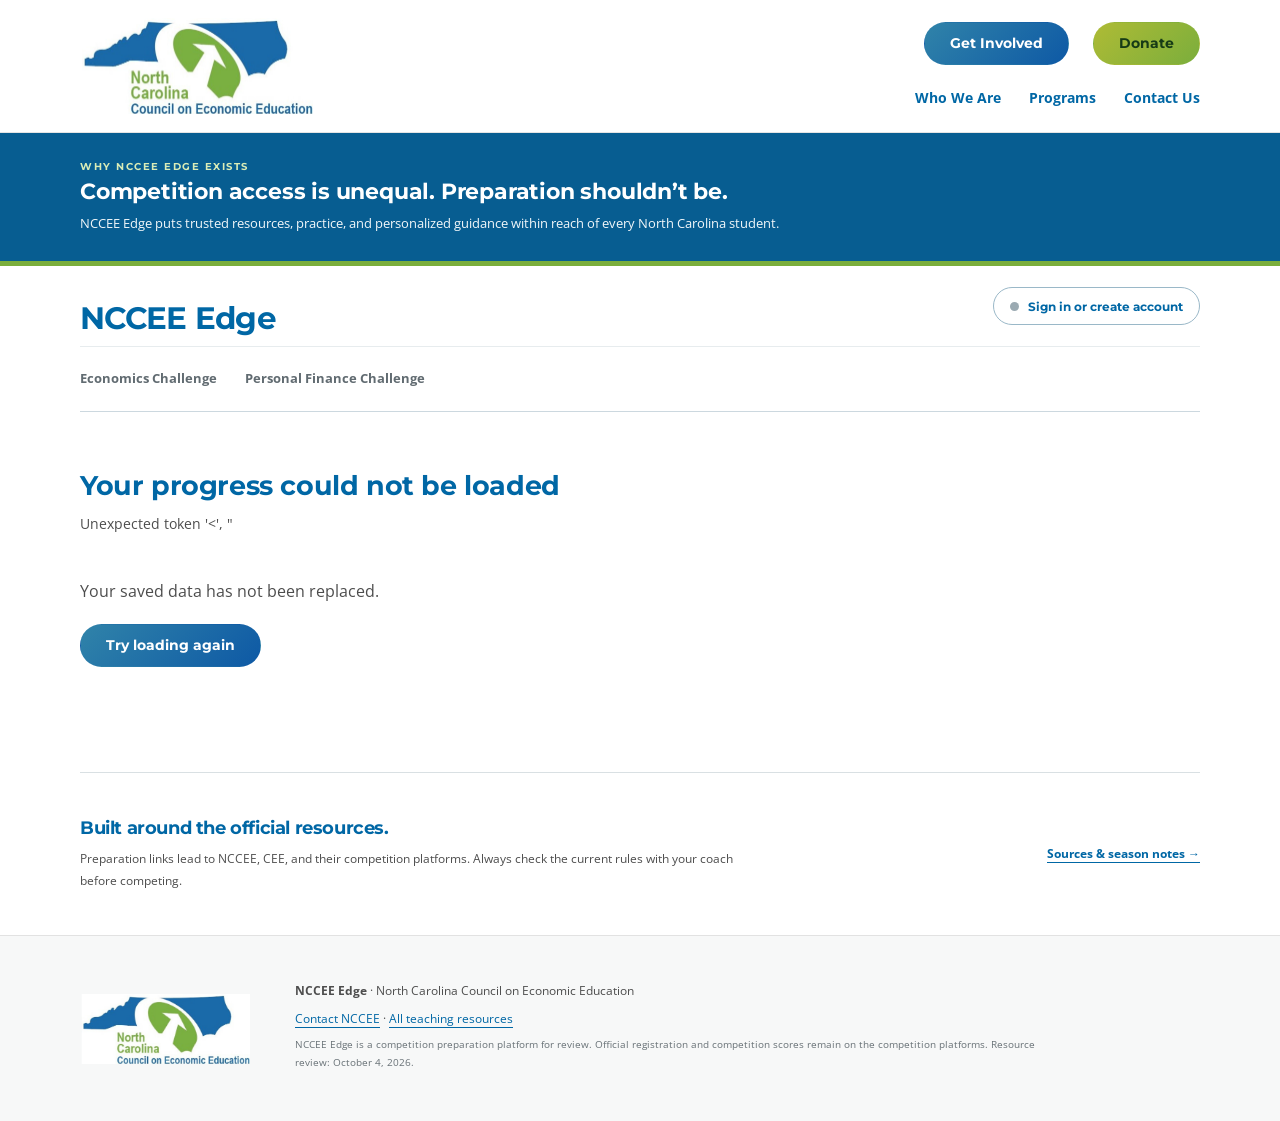
==== index.html @ cecd714c "Publish optional Quiz Bowl voice answers" ====
<!doctype html>
<html lang="en"><head><meta charset="utf-8"><meta name="viewport" content="width=device-width, initial-scale=1"><title>NCCEE Edge | Competition preparation for every student</title><meta name="description" content="NCCEE Edge connects North Carolina students with Economics and Personal Finance Challenge diagnostics, practice, and trusted preparation resources."><meta name="theme-color" content="#0067a5"><link rel="icon" type="image/png" href="assets/nccee-logo.png"><link rel="preconnect" href="https://fonts.googleapis.com"><link rel="preconnect" href="https://fonts.gstatic.com" crossorigin><link href="https://fonts.googleapis.com/css2?family=Montserrat:wght@400;600;700;800&family=Open+Sans:wght@400;600;700&display=swap" rel="stylesheet"><link rel="stylesheet" href="styles.css?v=voice-answers-1"><script defer src="api-client.js"></script><script defer src="resources.js"></script><script defer src="practice-variants.js"></script><script defer src="practice-bank.js"></script><script defer src="competition-lab-model.js?v=voice-answers-1"></script><script defer src="concept-outlines.js"></script><script defer src="print-sheet.js"></script><script defer src="learning-profile.js"></script><script defer src="learning-map-model.js"></script><script defer src="practice-flow.js"></script><script defer src="app.js"></script><script defer src="practice.js"></script><script defer src="progress.js"></script><script defer src="auth-ui.js?v=profile-pictures-1"></script><script defer src="profile.js"></script><script defer src="learning-map.js"></script><script defer src="competition-lab.js?v=voice-answers-1"></script></head>
<body data-route="overview">
<a class="skip-link" href="#main">Skip to NCCEE Edge</a>
<header class="site-header"><div class="header-inner"><a href="https://www.nccee.org/" class="brand" aria-label="North Carolina Council on Economic Education home"><img src="assets/nccee-logo.png" width="233" height="97" alt="NCCEE — North Carolina Council on Economic Education"></a><div class="header-links"><div class="utility"><a class="pill blue" href="https://www.nccee.org/get-involved/">Get Involved</a><a class="pill green" href="https://www.nccee.org/donate/">Donate</a></div><nav class="main-nav" aria-label="NCCEE website"><a href="https://www.nccee.org/who-we-are/">Who We Are</a><a href="https://www.nccee.org/financial-literacy-programs/academic-competitions/">Programs</a><a href="https://www.nccee.org/contact-us/">Contact Us</a></nav></div></div></header>
<main id="main"><section class="equity-banner" aria-labelledby="equity-title"><div class="container equity-inner"><p class="equity-label">WHY NCCEE EDGE EXISTS</p><h2 id="equity-title">Competition access is unequal. Preparation shouldn’t be.</h2><p>NCCEE Edge puts trusted resources, practice, and personalized guidance within reach of every North Carolina student.</p></div></section><div class="container"><div class="prep-heading"><h1 class="prep-title"><a href="#overview">NCCEE Edge</a></h1><a id="student-account-link" class="student-account-link" href="#account">Student sign in</a></div>
<nav class="prep-nav" aria-label="NCCEE Edge"><a href="#economics" data-route="economics">Economics Challenge</a><a href="#finance" data-route="finance">Personal Finance Challenge</a></nav><div id="progress-status" class="progress-status" aria-live="polite">Loading saved progress…</div>
<div id="view" class="view"></div>
<section class="source-strip"><div><h2>Built around the official resources.</h2><p>Preparation links lead to NCCEE, CEE, and their competition platforms. Always check the current rules with your coach before competing.</p></div><a href="#sources">Sources &amp; season notes <span aria-hidden="true">→</span></a></section>
</div></main><footer><div class="container footer-inner"><img src="assets/nccee-logo.png" width="186" height="77" alt="NCCEE"><div><p><strong>NCCEE Edge</strong> · North Carolina Council on Economic Education</p><p><a href="https://www.nccee.org/contact-us/">Contact NCCEE</a> <span aria-hidden="true">·</span> <a href="https://www.nccee.org/financial-literacy-programs/financial-education-resources/">All teaching resources</a></p><p class="fine">NCCEE Edge is a competition preparation platform for review. Official registration and competition scores remain on the competition platforms. Resource review: October 4, 2026.</p></div></div></footer><div id="toast" role="status" aria-live="polite"></div><noscript><div class="container"><p>JavaScript is needed for NCCEE Edge’s interactive library. You can still use <a href="https://econchallenge.unl.edu/North%20Carolina/Practice">economics practice</a>, <a href="https://financechallenge.unl.edu/North%20Carolina/Practice">finance practice</a>, and <a href="https://npfc.councilforeconed.org/">the CEE finance toolkit</a>.</p></div></noscript>
</body></html>
---- styles.css ----
:root{--blue:#0067a5;--green:#7bae3c;--dark-green:#386521;--text:#4d4d4d;--line:#d9e0e3;--pale:#f3f7f9;--font:'Open Sans',Arial,sans-serif}*{box-sizing:border-box}html{scroll-behavior:smooth;scroll-padding-top:25px}body{margin:0;background:#fff;color:var(--text);font-family:var(--font);font-size:16px;line-height:1.8}a{color:var(--blue);text-underline-offset:4px}a:hover{color:#07532f}button,input,select,textarea{font:inherit}button,a,input,select,textarea{touch-action:manipulation}button{cursor:pointer}button:disabled{cursor:default}button:focus-visible,a:focus-visible,input:focus-visible,select:focus-visible,textarea:focus-visible,summary:focus-visible{outline:3px solid #0067a5;outline-offset:4px}h1,h2,h3,h4,.pill{font-family:Montserrat,Arial,sans-serif}h1,h2,h3{color:var(--blue);line-height:1.3}h1{font-size:36px;letter-spacing:-1px;margin:8px 0 18px;font-weight:700}h2{font-size:27px;margin:0 0 18px;letter-spacing:-.4px}h3{font-size:20px;margin:0 0 12px}p{margin:0 0 18px}.container,.header-inner{max-width:1070px;margin:auto}.site-header{border-bottom:1px solid #e4e4e4;background:white}.header-inner{display:flex;justify-content:space-between;align-items:center;min-height:148px;gap:35px}.brand{flex-shrink:0;line-height:0}.brand img{width:233px;height:auto}.header-links{display:flex;flex-direction:column;gap:22px;align-items:flex-end}.utility{display:flex;gap:24px}.pill{display:inline-flex;align-items:center;justify-content:center;gap:18px;text-decoration:none;font-weight:700;font-size:14px;line-height:1.5;min-height:43px;padding:10px 25px;border:1px solid transparent;border-radius:500px;white-space:normal}.blue{background:linear-gradient(135deg,#3083a9,#0e59a5);color:white}.blue:hover{background:#0067a5;color:white}.green{background:linear-gradient(135deg,#aebb35,#7bae3c);color:#163b16}.green:hover{background:#6d9c33;color:white}.outline{background:white;border-color:var(--blue);color:var(--blue)}.outline:hover{background:#edf5f9}.main-nav{display:flex;align-items:center;gap:25px}.main-nav a{font-size:14px;text-decoration:none;font-weight:700;white-space:nowrap}.breadcrumb{display:flex;align-items:center;flex-wrap:wrap;gap:12px;font-size:12px;margin:36px 0 22px}.breadcrumb a{text-decoration:none;color:#626262}.intro{display:grid;grid-template-columns:1.3fr 1fr;align-items:center;gap:30px;padding:10px 0 36px;overflow:hidden}.intro-copy{padding:5px 0 10px}.eyebrow{font-size:11px;letter-spacing:1.6px;font-weight:700;color:#527435;margin-bottom:10px}.lead{font-size:20px;line-height:1.6;color:#424242;margin-bottom:15px}.intro-copy>p:not(.eyebrow){max-width:565px}.intro-actions{display:flex;gap:12px;flex-wrap:wrap;margin-top:24px}.intro-actions .pill{padding:10px 18px;font-size:12px;gap:12px}.competition-photo{width:100%;height:auto;max-height:330px;object-fit:contain}.prep-nav{display:flex;gap:28px;border-bottom:1px solid #ccd8df;border-top:1px solid #e7ecee;overflow-x:auto;scrollbar-width:thin}.prep-nav a{padding:17px 0 14px;text-decoration:none;font-size:13px;font-weight:700;white-space:nowrap;color:#616b71;border-bottom:3px solid transparent}.prep-nav a[aria-current=page]{color:var(--blue);border-bottom-color:var(--blue)}#sheet-count{font-size:10px;border-radius:50px;background:#edf2e7;padding:2px 6px;margin-left:3px;color:#365b21}.view{padding:37px 0 45px;min-height:360px}.section-head{display:flex;justify-content:space-between;align-items:flex-start;gap:25px;margin-bottom:26px}.section-head h2{margin-bottom:8px}.section-head p{max-width:680px;margin:0;font-size:14px}.section-head .text-link{white-space:nowrap;font-size:13px;margin-top:6px}.challenge-grid{display:grid;grid-template-columns:1fr 1fr;gap:35px}.challenge{border-top:4px solid var(--blue);padding:25px 0 0}.challenge.finance{border-top-color:var(--green)}.challenge .meta{margin-bottom:10px}.challenge p{font-size:14px;line-height:1.85;max-width:470px}.challenge-links{display:flex;flex-wrap:wrap;gap:18px;align-items:center}.text-link{font-size:14px;font-weight:700}.meta{color:#636b70;font-size:11px;font-weight:700;letter-spacing:.55px;text-transform:uppercase}.notice{border-left:4px solid #91ae3e;background:#f4f7ef;padding:16px 21px;margin:30px 0 0;font-size:13px;line-height:1.8}.notice p{margin:0}.notice a{font-weight:600}.steps{display:grid;grid-template-columns:repeat(3,1fr);gap:32px;margin-top:35px}.step{display:flex;align-items:flex-start;gap:14px}.step-number{color:var(--blue);font-family:Montserrat;font-size:25px;font-weight:600;line-height:1.4}.step h3{font-size:16px;margin:0 0 6px}.step p{font-size:13px;line-height:1.8;margin:0}.source-strip{border-top:1px solid var(--line);padding:30px 0;display:flex;gap:40px;justify-content:space-between;align-items:center}.source-strip h2{font-size:18px;margin-bottom:8px}.source-strip p{font-size:12px;max-width:690px;margin:0}.source-strip>a{font-size:12px;white-space:nowrap;font-weight:700}footer{border-top:1px solid #e2e2e2;background:#f7f8f8;padding:35px 0}.footer-inner{display:flex;gap:45px;align-items:center}.footer-inner>img{width:170px;height:auto}.footer-inner p{font-size:12px;margin:0 0 6px}.footer-inner .fine{font-size:10px;max-width:740px;color:#697277}.footer-inner a{color:var(--blue)}.two-col{display:grid;grid-template-columns:minmax(0,1fr) 295px;gap:45px}.side-note{background:var(--pale);padding:24px;height:fit-content}.side-note h3{font-size:17px}.side-note p,.side-note li{font-size:13px}.side-note ul{padding-left:18px;margin-bottom:15px}.side-note .pill{font-size:12px;width:100%;padding:10px}.path-intro{font-size:14px;max-width:680px}.resource-list{border-top:1px solid var(--line)}.resource{padding:22px 0;border-bottom:1px solid var(--line);display:grid;grid-template-columns:1fr auto;gap:20px;align-items:start}.resource h3{font-size:17px;margin:5px 0 6px}.resource h3 a{text-decoration:none}.resource p{font-size:13px;line-height:1.8;margin:0 0 8px;max-width:710px}.resource .access{font-size:11px;color:#68737b;margin-bottom:0}.resource .row-links{display:flex;gap:16px;margin-top:11px}.resource .row-links a{font-size:12px;font-weight:700}.add-button{background:white;border:1px solid #bacbd4;color:var(--blue);border-radius:500px;min-width:75px;padding:5px 13px;font-size:12px;margin-top:7px}.add-button[aria-pressed=true]{background:#eef5e6;border-color:#93b270;color:#345821}.topic-grid{display:grid;grid-template-columns:1fr 1fr;gap:0 30px}.topic{padding:20px 0;border-bottom:1px solid var(--line)}.topic h3{font-size:17px}.topic p{font-size:13px;margin-bottom:10px}.topic .topic-number{color:#819d3f;font-size:12px;margin-bottom:8px;font-weight:700}.topic-actions{display:flex;justify-content:space-between;align-items:center;gap:15px}.topic-actions a{font-size:12px;font-weight:700}.topic-actions .add-button{margin:0}.subhead{margin:35px 0 18px;font-size:21px}.filters{display:grid;grid-template-columns:1.6fr 1fr 1fr;gap:18px;background:#f4f7f9;padding:20px;margin:20px 0}.field label{display:block;font-size:12px;font-weight:700;color:#496272;margin-bottom:5px}input,select,textarea{border:1px solid #b9c8d0;border-radius:3px;background:white;color:#354854;padding:10px 12px;font-size:14px;max-width:100%;width:100%;min-height:44px}select{padding-right:30px}.result-line{display:flex;align-items:center;justify-content:space-between;font-size:12px;margin:15px 0}.plain-button{border:0;background:transparent;color:var(--blue);text-decoration:underline;text-underline-offset:3px;font-size:12px;padding:4px}.empty{padding:35px;background:#f6f8f9;text-align:center}.empty h3{font-size:18px}.empty p{font-size:14px}.toolbar{display:flex;gap:12px;flex-wrap:wrap;margin:20px 0}.toolbar .pill{font-size:12px;min-height:38px}.sheet-item{display:flex;align-items:flex-start;gap:14px;border-bottom:1px solid var(--line);padding:18px 0}.sheet-item input{width:18px;height:18px;min-height:0;flex:0 0 18px;margin-top:7px}.sheet-item>div{flex:1}.sheet-item h3{font-size:16px;margin:0 0 4px}.sheet-item p{font-size:12px;margin:0}.sheet-item.done h3{color:#6a7971;text-decoration:line-through}.sheet-item .print-url{display:none}.checklist{list-style:none;padding:0}.checklist li{display:flex;align-items:flex-start;gap:13px;padding:13px 0;border-bottom:1px solid #e2e8ec;font-size:14px}.checklist input{width:18px;height:18px;min-height:0;flex:0 0 18px;margin-top:5px}.draft-fields{display:grid;grid-template-columns:1fr 1fr;gap:15px;margin:18px 0}.draft-box{white-space:pre-wrap;padding:20px;background:#f5f7f8;font-family:var(--font);font-size:13px;line-height:1.8;border:1px solid #e1e7ea;max-width:100%;overflow-wrap:anywhere}.fine{font-size:12px;color:#646e74}.rule-details{border-top:1px solid var(--line);margin:22px 0}.rule-details details{border-bottom:1px solid var(--line);padding:15px 0;font-size:13px}.rule-details summary{cursor:pointer;font-weight:700;color:var(--blue);font-size:14px}.rule-details p{margin:12px 0 5px}.source-table{width:100%;border-collapse:collapse;font-size:13px}.source-table th,.source-table td{text-align:left;padding:14px 12px;border-bottom:1px solid var(--line);vertical-align:top}.source-table th{color:var(--blue);background:#f5f7f8}.source-table td:first-child{width:30%;font-weight:700}.skip-link{position:absolute;left:15px;top:-100px;background:#fff;padding:12px;z-index:10}.skip-link:focus{top:10px}#toast{position:fixed;bottom:25px;left:50%;transform:translateX(-50%);background:#155c83;color:white;padding:12px 22px;border-radius:4px;box-shadow:0 5px 25px #0002;font-size:13px;max-width:90vw;z-index:10;opacity:0;pointer-events:none;transition:opacity .15s}#toast.visible{opacity:1}.print-heading{display:none}.inline-note{font-size:12px;color:#687279;margin-top:15px}.small-logo{max-width:280px;max-height:45px;object-fit:contain;object-position:left;margin-bottom:15px}.finance-logo{height:105px;width:auto;float:right;margin:0 0 10px 15px}.no-wrap{white-space:nowrap}
@media(max-width:1150px){.container,.header-inner{margin-left:32px;margin-right:32px}.main-nav{gap:18px}.main-nav a{font-size:12px}.prep-nav{gap:24px}}
@media(max-width:850px){.header-inner{gap:20px;min-height:125px}.brand img{width:185px}.main-nav{gap:12px;flex-wrap:wrap;justify-content:flex-end}.main-nav a{font-size:11px}.utility{gap:12px}.utility .pill{font-size:12px;min-height:35px;padding:7px 19px}.header-links{gap:15px}.intro{gap:15px;grid-template-columns:1.4fr 1fr}h1{font-size:30px}.intro-actions{flex-direction:column;align-items:flex-start}.competition-photo{max-height:300px}.two-col{grid-template-columns:1fr 245px;gap:25px}.prep-nav{gap:22px}.source-strip{align-items:flex-start;flex-direction:column;gap:12px}}
@media(max-width:600px){body{line-height:1.7}.container,.header-inner{margin-left:21px;margin-right:21px}.header-inner{min-height:110px;align-items:center}.brand img{width:157px}.header-links{gap:10px}.utility{gap:7px;flex-direction:column}.utility .pill{font-size:10px;padding:5px 13px;min-height:29px}.main-nav{display:none}.breadcrumb{font-size:10px;gap:7px;margin:23px 0 17px}.intro{position:relative;display:block;padding:4px 0 25px;overflow:visible}.intro-copy{position:relative;z-index:1}.competition-photo{float:none;width:170px;display:block;margin:8px auto 0;height:127px}.eyebrow{font-size:10px;letter-spacing:1px}h1{font-size:29px;letter-spacing:-.8px;margin-bottom:13px}.lead{font-size:17px}.intro-copy>p:not(.eyebrow){font-size:13px}.intro-actions{flex-direction:row;gap:8px;margin-top:18px}.intro-actions .pill{font-size:10px;padding:8px 13px;min-height:38px;gap:6px}.prep-nav{gap:23px;margin-left:-21px;margin-right:-21px;padding:0 21px}.prep-nav a{font-size:12px;padding-top:13px;padding-bottom:11px}.view{padding-top:26px}h2{font-size:23px}.section-head{flex-direction:column;gap:6px;margin-bottom:20px}.section-head p{font-size:13px}.challenge-grid,.steps,.two-col,.topic-grid,.filters,.draft-fields{grid-template-columns:1fr}.challenge-grid{gap:28px}.challenge{padding-top:19px}.challenge h3{font-size:21px}.steps{gap:22px}.notice{padding:14px 16px;font-size:12px}.side-note{margin-top:8px}.resource{gap:10px}.resource h3{font-size:16px}.resource p{font-size:12px}.resource .meta{font-size:9px}.add-button{font-size:11px;padding:5px 9px;min-width:62px}.filters{gap:13px;padding:16px}.footer-inner{flex-direction:column;align-items:flex-start;gap:22px}.footer-inner>img{width:140px}.source-strip{padding:25px 0}.source-strip h2{font-size:17px}.source-table th,.source-table td{padding:10px 6px;font-size:11px}.source-table td:first-child{width:32%}.topic{padding:17px 0}}
@media(prefers-reduced-motion:reduce){html{scroll-behavior:auto}*{transition:none!important}}
@media print{.site-header,.breadcrumb,.intro,.prep-nav,.source-strip,footer,#toast,.toolbar,.sheet-item button,.skip-link{display:none!important}.container{max-width:none;margin:0}.view{padding:0}.print-heading{display:block;font-size:22px;color:#000}.sheet-item .print-url{display:block;font-size:10px;overflow-wrap:anywhere;color:#333}.sheet-item{break-inside:avoid}a{color:#000;text-decoration:none}.sheet-item input{appearance:none;border:1px solid #555}.sheet-item input:checked::after{content:'✓'}body{font-size:12px;color:#000}}
.sr-only{position:absolute;width:1px;height:1px;padding:0;margin:-1px;overflow:hidden;clip:rect(0,0,0,0);white-space:nowrap;border:0}
.practice-offer{background:#f3f7f9;border-left:4px solid var(--blue);padding:22px;margin:24px 0}.practice-offer p{font-size:14px}.practice-offer .fine{font-size:12px}.practice-offer .toolbar{margin-bottom:0}.question-progress{display:flex;justify-content:space-between;font-size:13px;color:var(--blue);font-weight:700;margin:22px 0 8px}progress{width:100%;height:9px;accent-color:var(--blue)}.question-jump{display:grid;grid-template-columns:repeat(auto-fit,minmax(38px,1fr));gap:8px;max-width:850px;margin:20px 0 28px}.question-jump button{height:38px;border:1px solid #9aa8b0;border-radius:4px;background:#fff;color:#52636d;font-size:12px;font-weight:700}.question-jump button.answered{border-color:#6f943f;background:#eef5e6;color:#345821}.question-jump button.current{border-color:var(--blue);box-shadow:0 0 0 3px #d9ebf4;color:var(--blue)}.question{border:0;padding:25px 0 0;margin:18px 0 0;min-width:0}.question legend{font-family:Montserrat,Arial,sans-serif;font-size:23px;font-weight:600;color:var(--blue);line-height:1.5;max-width:850px}.answer-option{display:flex;gap:13px;align-items:flex-start;padding:15px 18px;border:1px solid #cbd7de;border-radius:4px;max-width:850px;margin:10px 0;cursor:pointer}.answer-option:has(input:checked){background:#edf5fa;border-color:var(--blue)}.answer-option input{width:18px;height:18px;min-height:0;flex:0 0 18px;margin-top:5px;accent-color:var(--blue)}.answer-option span{font-size:15px}.practice-submit-message{max-width:850px;margin:0;padding:12px 15px;background:#f3f7f9;border-left:4px solid #9aabb4;color:#52636d;font-size:12px}.practice-submit-message.attention{background:#fff5ed;border-left-color:#b16426;color:#6f3b15;font-weight:700}.toolbar button:disabled{opacity:.45}.review-item{padding:25px 0;border-bottom:1px solid var(--line)}.review-item h3{font-size:18px;line-height:1.6}.review-item p{font-size:14px;max-width:850px}.review-item .fine{font-size:12px}@media(max-width:600px){.question-jump{grid-template-columns:repeat(6,1fr)}.question legend{font-size:19px}.answer-option{padding:12px}.practice-offer{padding:16px}}
.progress-status{font-size:12px;color:#496272;padding:12px 0;min-height:43px;border-bottom:1px solid #edf0f2}.progress-status .plain-button{font-weight:700}.history-result{border-bottom:1px solid var(--line);padding:20px 0}.history-result summary{cursor:pointer;color:var(--blue);display:flex;justify-content:space-between;gap:20px;align-items:center;list-style:revert}.history-result summary span{font-size:12px;color:#626c73}.history-result>p{margin-top:15px;font-size:13px}.prep-nav{gap:22px}@media(max-width:600px){.history-result summary{align-items:flex-start;flex-direction:column;gap:5px}}

.practice-length{max-width:250px;margin:18px 0}.practice-coverage{font-size:13px;margin-bottom:16px}.practice-coverage summary{color:var(--blue);cursor:pointer;font-weight:700}.practice-coverage ul{padding-left:20px;columns:2;column-gap:30px}.practice-coverage li{break-inside:avoid;margin-bottom:8px}@media(max-width:600px){.practice-coverage ul{columns:1}}

/* Shared spacing and a quieter hierarchy across preparation pages. */
@media screen{
 .container,.header-inner{max-width:1120px}
 .header-inner{min-height:132px;gap:48px}
 .main-nav{gap:28px}.header-links{gap:20px}
 .breadcrumb{margin:36px 0 28px}
 .intro{gap:64px;padding:28px 0 72px;grid-template-columns:1.25fr 1fr}
 .intro-copy>p:not(.eyebrow){max-width:530px}.intro-actions{margin-top:30px;gap:16px}
 .prep-nav{flex-wrap:wrap;gap:0 28px;overflow:visible}
 .prep-nav a{padding:20px 0 17px}
 .view{padding:56px 0 76px}.section-head{margin-bottom:40px}.section-head p{line-height:1.85}
 .challenge-grid{gap:64px}.challenge{padding-top:32px}.challenge h3{margin-bottom:18px}.challenge-links{margin-top:28px;gap:22px}
 .steps{margin-top:64px;gap:48px}.notice{margin-top:48px;padding:24px 28px}
 .two-col{grid-template-columns:minmax(0,1fr) 290px;gap:64px}
 .resource{padding:30px 0;gap:28px}.resource h3{margin-bottom:12px}.resource p{font-size:14px;max-width:660px;margin-bottom:12px}
 .resource .access{font-size:12px}.add-button{min-height:42px;min-width:80px}
 .topic-grid{gap:16px 36px}.topic{padding:28px 0}.topic p{font-size:14px}.topic-actions{margin-top:20px;flex-wrap:wrap}
 .subhead{margin-top:52px;margin-bottom:24px}.side-note{padding:28px}.side-note p{font-size:14px}.side-note hr{border:0;border-top:1px solid var(--line);margin:28px 0}
 .finance-logo{float:none;display:block;margin:0 0 24px;height:85px}
 .filters{padding:26px;gap:22px;margin:28px 0}.result-line{margin:22px 0}
 .toolbar{gap:16px;margin:28px 0;align-items:center}.toolbar .pill{min-height:44px}.sheet-item{padding:26px 0;gap:18px}.sheet-item>div{min-width:0}.sheet-item h3{font-size:18px}.sheet-item .plain-button{min-height:40px}.sheet-tools{margin-bottom:30px}
 .practice-offer{margin:48px 0 0;padding:30px;max-width:900px}.practice-offer h3{margin-bottom:18px}.practice-offer p{max-width:720px}
 .review-item{padding:36px 0}.history-result{padding:28px 0}.checklist li{padding:20px 0}.draft-fields{gap:24px;margin:28px 0}.draft-box{padding:28px}
 .rule-details details{padding:24px 0}.rule-details p{max-width:780px}.source-strip{padding:44px 0}footer{padding:44px 0}
 .progress-status{border:0;padding:14px 0 0;min-height:32px}
 body[data-route="overview"] .progress-status{display:none}
}
.print-sheet{display:none}
.print-sheet.preview-visible{display:block;max-width:850px;border:1px solid var(--line);padding:40px;margin:48px 0;background:#fff}
.print-title{border-bottom:2px solid #444;padding-bottom:20px;margin-bottom:28px}.print-title>p:first-child{font-size:11px;letter-spacing:1px}.print-title h1{font-size:28px}
.print-concept{margin-top:36px}.print-concept h2{font-size:24px}.print-alignment{font-size:12px}.print-subtopic{margin:24px 0}.print-subtopic h3,.print-sources h3{font-size:16px}.print-subtopic ul{padding-left:22px}.print-subtopic li{margin:9px 0;font-size:14px;line-height:1.65}
.print-sources{font-size:11px;overflow-wrap:anywhere}.print-sources p{margin:12px 0}.concept-graph{max-width:400px;margin:28px 0}.concept-graph svg{width:100%;height:auto}.concept-graph figcaption{font-size:11px}
@media screen and (max-width:1150px){.container,.header-inner{margin-left:36px;margin-right:36px}.intro{gap:36px}.two-col{gap:40px}.challenge-grid{gap:40px}}
@media screen and (max-width:900px){.header-inner{min-height:120px;gap:24px}.main-nav{gap:20px}.intro{grid-template-columns:1fr;gap:32px;padding-bottom:52px}.intro-copy>p:not(.eyebrow){max-width:620px}.intro-actions{flex-direction:row}.competition-photo{max-width:380px;max-height:270px;justify-self:center}.two-col{grid-template-columns:1fr}.side-note{max-width:680px;margin-top:20px}.challenge-grid{gap:36px}.steps{gap:32px}.source-strip{gap:20px}}
@media screen and (max-width:600px){
 .container,.header-inner{margin-left:22px;margin-right:22px}.header-inner{min-height:112px;gap:16px}.brand img{width:155px}.utility .pill{min-height:36px;font-size:11px}
 .breadcrumb{margin:26px 0 18px}.intro{padding:16px 0 40px}.intro-actions{gap:12px}.intro-actions .pill{font-size:12px;min-height:44px;padding:10px 16px}.competition-photo{width:230px;height:auto;margin:28px auto 0}.intro-copy>p:not(.eyebrow){font-size:15px}
 .prep-nav{margin-left:0;margin-right:0;padding:0;display:grid;grid-template-columns:1fr 1fr;gap:0 22px}.prep-nav a{font-size:13px;padding:14px 0;white-space:normal}
 .view{padding:36px 0 52px}.section-head{margin-bottom:30px}.section-head p{font-size:14px}.challenge-grid{gap:44px}.steps{margin-top:44px;gap:30px}.notice{margin-top:36px;padding:20px}.resource{padding:26px 0;gap:14px}.resource .meta{font-size:10px}.resource p{font-size:13px}.resource .add-button{min-width:65px;padding:8px}.topic{padding:24px 0}.filters{padding:20px;gap:20px}.side-note{padding:24px}
 .sheet-item{gap:12px}.sheet-item h3{font-size:16px}.sheet-item p{font-size:11px}.sheet-tools{align-items:stretch}.sheet-tools .pill{flex:1 1 100%}.practice-offer{padding:22px;margin-top:36px}.toolbar{gap:12px}.source-strip{padding:32px 0}.print-sheet.preview-visible{padding:20px;margin-top:32px}.source-table{font-size:12px}.source-table td,.source-table th{overflow-wrap:anywhere}
}
@page{size:auto;margin:16mm}
@media print{
 body{font-family:Arial,sans-serif;font-size:11pt;line-height:1.5;color:#111;background:#fff}
 .site-header,.breadcrumb,.intro,.prep-title,.prep-nav,.progress-status,.source-strip,footer,#toast,.skip-link{display:none!important}
 .container{margin:0;max-width:none}.view{padding:0;min-height:0}body[data-route="sheet"] #view>*:not(.print-sheet){display:none!important}
 .print-sheet,.print-sheet.preview-visible{display:block!important;border:0;padding:0;margin:0;max-width:none}
 .print-title{padding-bottom:12pt;margin-bottom:18pt}.print-title h1{font-size:20pt;color:#111}.print-title p{font-size:9pt;margin:6pt 0}
 .print-concept{margin:0;break-before:page}.print-title+.print-concept{break-before:auto}.print-concept h2{font-size:17pt;color:#111;margin:14pt 0 6pt}.print-alignment{font-size:9pt}
 .print-subtopic{margin:15pt 0;break-inside:avoid}.print-subtopic h3,.print-sources h3{font-size:11pt;color:#111;margin:0 0 7pt;break-after:avoid}.print-subtopic li{font-size:10pt;line-height:1.45;margin:6pt 0}.print-subtopic ul{padding-left:16pt;margin:0}
 .print-sources{font-size:8pt;line-height:1.4;break-inside:avoid}.print-sources p{margin:7pt 0}.print-sources a{overflow-wrap:anywhere;color:#111}
 .concept-graph{width:300px;max-width:100%;break-inside:avoid;margin:18pt 0}.concept-graph figcaption{font-size:8pt}p,li{orphans:3;widows:3}
}
.diagnostic-card{display:grid;grid-template-columns:minmax(0,1fr) auto;gap:36px;padding:32px;background:var(--pale);border-top:3px solid var(--blue);margin-bottom:36px}.diagnostic-card p{max-width:680px}.diagnostic-actions{display:flex;flex-direction:column;align-items:flex-start;gap:20px;justify-content:center}.profile-summary{display:flex;flex-wrap:wrap;gap:20px 48px;margin:32px 0 44px;padding-bottom:20px;border-bottom:1px solid var(--line)}.profile-summary p{margin:0;font-size:14px}.profile-summary strong{color:var(--blue)}.skill-row{display:grid;grid-template-columns:minmax(0,1fr) auto;gap:28px;padding:28px 0;border-bottom:1px solid var(--line)}.skill-row h3{font-size:18px;margin:6px 0 12px}.skill-row p{margin:6px 0}.skill-status{font-size:14px;font-weight:700}.skill-status.review,.skill-status.check{color:#805019}.skill-status.positive{color:#386521}.skill-actions{display:flex;flex-direction:column;gap:12px;align-items:flex-start;justify-content:center}.profile-details{margin-top:36px;border-top:1px solid var(--line);padding-top:24px}.profile-details>summary{font-weight:700;color:var(--blue);cursor:pointer;margin-bottom:18px}.profile-details>p{font-size:14px;max-width:780px}@media(max-width:850px){.diagnostic-card,.skill-row{grid-template-columns:1fr}.diagnostic-card{padding:24px;gap:16px}.skill-actions{flex-direction:row;flex-wrap:wrap;align-items:center;gap:18px}.skill-actions .pill{font-size:12px}.profile-summary{gap:16px 28px}}@media print{.diagnostic-actions,.skill-actions{display:none}}
/* NCCEE Edge mission and stable product title render before account data loads. */
.equity-banner{background:#075d91;border-bottom:5px solid var(--green);color:#fff}.equity-inner{padding-top:27px;padding-bottom:27px}.equity-banner .equity-label{font:700 10px Montserrat,Arial,sans-serif;letter-spacing:1.5px;color:#d9ecb7;margin:0 0 5px}.equity-banner h2{color:#fff;font-size:22px;margin:0 0 6px;letter-spacing:-.2px}.equity-banner p:last-child{font-size:13px;line-height:1.65;margin:0;max-width:800px;color:#f1f7fa}.prep-title{font-size:31px;letter-spacing:-.7px;margin:32px 0 8px}.prep-title a{color:var(--blue);text-decoration:none}.prep-title a:hover{color:#07532f}
@media(max-width:600px){.equity-inner{padding-top:22px;padding-bottom:22px}.equity-banner h2{font-size:19px}.equity-banner p:last-child{font-size:12px}.prep-title{font-size:27px}}
.challenge-choices{margin-top:12px}.challenge-choices .challenge{padding:32px;background:var(--pale)}.challenge-choices .challenge.finance{background:#f5f8f1}.challenge-choices .challenge h3{font-size:25px}.challenge-choices .challenge-links{align-items:stretch;flex-direction:column}.challenge-choices .diagnostic-first{font-weight:700;color:var(--blue);font-size:13px;margin-top:26px}.challenge-choices .pill{min-height:48px}@media(max-width:600px){.challenge-choices .challenge{padding:26px}.challenge-choices .challenge h3{font-size:22px}}
.filters.contextual{grid-template-columns:1.6fr 1fr}
@media(max-width:600px){.filters.contextual{grid-template-columns:1fr}}

/* Diagnostic-gated learning map and guided skill modules. */
.map-lock{display:grid;grid-template-columns:72px minmax(0,680px);gap:28px;align-items:start;padding:38px;background:var(--pale);border-top:3px solid var(--blue)}
.map-lock-mark{display:grid;place-items:center;width:58px;height:58px;border-radius:50%;background:var(--blue);color:#fff;font:700 24px Montserrat,Arial,sans-serif}
.map-lock h3{font-size:24px;margin-bottom:14px}.map-lock .pill{margin-top:12px}
.map-summary{display:grid;grid-template-columns:minmax(0,1fr) auto;gap:52px;align-items:center;background:#edf4f8;border-left:5px solid var(--blue);padding:34px 38px;margin-bottom:28px}.map-summary h3{font-size:25px;margin:4px 0 10px}.map-summary p{max-width:650px}.map-summary dl{display:flex;gap:30px;margin:0}.map-summary dl div{min-width:105px}.map-summary dt{font:700 30px Montserrat,Arial,sans-serif;color:var(--blue)}.map-summary dd{font-size:12px;margin:5px 0 0;color:#52636e}
.map-legend{display:flex;flex-wrap:wrap;gap:12px 24px;margin:0 0 44px;font-size:12px;font-weight:700}.map-legend span{display:flex;align-items:center;gap:8px}.map-legend span:before{content:"";width:14px;height:14px;border:2px solid #83919a;background:#fff;border-radius:3px}.map-legend .needs-review:before{border-color:#b16426;background:#fff2e8}.map-legend .developing:before{border-color:#1870a2;background:#eaf4fa}.map-legend .strong:before{border-color:#668b38;background:#edf5e5}
.learning-units{display:grid;gap:48px}.learning-unit{border-top:1px solid var(--line);padding-top:28px}.unit-heading{display:flex;align-items:center;gap:16px;margin-bottom:22px}.unit-heading>span{display:grid;place-items:center;width:42px;height:42px;background:var(--blue);color:#fff;border-radius:50%;font:700 16px Montserrat,Arial,sans-serif}.unit-heading p{margin:0}.unit-heading h3{font-size:21px;margin:2px 0 0}
.skill-tile-grid{display:grid;grid-template-columns:repeat(3,minmax(0,1fr));gap:16px}.skill-tile{position:relative;display:flex;min-height:158px;flex-direction:column;padding:21px;border:2px solid #9ba6ac;border-radius:4px;color:#273b46;text-decoration:none;background:#fff;transition:transform .15s,box-shadow .15s}.skill-tile:hover,.skill-tile:focus-visible{transform:translateY(-2px);box-shadow:0 7px 20px #0b324316}.skill-tile.needs-review{border-color:#b16426;background:#fffaf6}.skill-tile.developing{border-color:#1870a2;background:#f7fbfd}.skill-tile.strong{border-color:#668b38;background:#f8fbf5}.skill-tile-status{font-size:10px;font-weight:800;letter-spacing:.6px;text-transform:uppercase;color:#66747b}.skill-tile.needs-review .skill-tile-status{color:#8a4917}.skill-tile.developing .skill-tile-status{color:#075f91}.skill-tile.strong .skill-tile-status{color:#496f22}.skill-tile strong{font:700 16px/1.4 Montserrat,Arial,sans-serif;margin:12px 25px 8px 0}.skill-tile small{font-size:11px;line-height:1.5;color:#65727a;margin-top:auto}.skill-tile-arrow{position:absolute;right:18px;top:50%;font-weight:700;color:var(--blue)}.map-disclosure{margin-top:36px}
.module-breadcrumb{display:flex;flex-wrap:wrap;gap:10px 18px;font-size:12px;margin-bottom:30px}.module-breadcrumb span{color:#69747a}.skill-module{border:1px solid var(--line);background:#fff}.module-progress{display:grid;grid-template-columns:repeat(3,1fr);border-bottom:1px solid var(--line);background:#f5f7f8}.module-progress button{display:flex;justify-content:center;align-items:center;gap:10px;border:0;border-bottom:4px solid transparent;background:transparent;color:#596970;padding:17px;font-weight:700}.module-progress button span{display:grid;place-items:center;width:25px;height:25px;border-radius:50%;background:#dfe6e9;font-size:11px}.module-progress button.active{border-color:var(--blue);color:var(--blue);background:#fff}.module-progress button.active span{background:var(--blue);color:#fff}.module-slide{min-height:460px;padding:44px 52px}.module-copy{max-width:850px}.module-copy>h3{font-size:26px;margin:8px 0 18px}.module-copy>p{max-width:720px}.evidence-note{display:flex;flex-direction:column;gap:4px;border-left:4px solid #929da3;background:#f5f7f8;padding:18px 20px;margin:28px 0}.evidence-note strong{font-size:14px}.evidence-note span{font-size:12px}.evidence-note.needs-review{border-color:#b16426;background:#fff7f0}.evidence-note.developing{border-color:#1870a2;background:#f2f8fb}.evidence-note.strong{border-color:#668b38;background:#f3f8ed}.module-resources{display:grid;gap:0;margin-top:28px;border-top:1px solid var(--line)}.module-resources article{display:grid;grid-template-columns:34px minmax(0,1fr);gap:16px;padding:20px 0;border-bottom:1px solid var(--line)}.module-resources article>span{display:grid;place-items:center;width:28px;height:28px;border-radius:50%;background:#e5eef3;color:var(--blue);font-size:12px;font-weight:700}.module-resources h4{font-size:16px;margin:3px 0 7px}.module-resources p{font-size:12px;margin:0 0 7px;max-width:700px}.module-resources small{font-size:11px;color:#65727a}.notice.compact{padding:16px 18px;margin:22px 0;font-size:12px}.module-controls{display:flex;align-items:center;gap:14px;padding:20px 28px;border-top:1px solid var(--line);background:#fafbfb}.module-controls>span{font-size:12px;color:#65727a;margin-right:auto}.module-controls button:disabled{opacity:.4}
@media(max-width:850px){.skill-tile-grid{grid-template-columns:repeat(2,minmax(0,1fr))}.map-summary{grid-template-columns:1fr;gap:24px}.module-slide{padding:36px}.module-progress button{font-size:12px}}
@media(max-width:600px){.map-lock{grid-template-columns:1fr;padding:26px}.map-lock-mark{width:46px;height:46px}.map-summary{padding:26px}.map-summary dl{gap:18px}.skill-tile-grid{grid-template-columns:1fr}.skill-tile{min-height:140px}.module-progress button{padding:13px 5px;font-size:10px;gap:5px}.module-progress button span{width:21px;height:21px}.module-slide{min-height:420px;padding:28px 22px}.module-controls{align-items:stretch;flex-wrap:wrap;padding:18px}.module-controls>span{width:100%;order:-1}.module-controls .plain-button{width:100%;text-align:left}.module-resources article{grid-template-columns:28px minmax(0,1fr)}}
@media print{.map-summary .pill,.skill-tile-arrow,.module-controls,.module-progress{display:none!important}.skill-tile-grid{grid-template-columns:repeat(2,1fr)}.skill-tile{break-inside:avoid}.module-slide{padding:0;min-height:0}.skill-module{border:0}}

/* Student competition photography on the challenge chooser. */
.competition-moment{position:relative;margin:72px 0 0;background:#064f7d;border-radius:28px;box-shadow:0 20px 45px rgba(7,46,70,.16);overflow:hidden;isolation:isolate}
.competition-moment-image{height:540px;background:#dbe9ef;overflow:hidden}
.competition-moment-image img{display:block;width:100%;height:100%;object-fit:cover;object-position:center top}
.competition-moment figcaption{position:absolute;inset:0;display:flex;flex-direction:column;align-items:flex-end;justify-content:flex-end;padding:170px 52px 46px;color:#fff;background:linear-gradient(270deg,rgba(3,52,87,.96) 0%,rgba(3,62,101,.82) 36%,rgba(3,62,101,.22) 68%,transparent 100%)}
.competition-moment figcaption>*{width:100%;max-width:430px}
.competition-moment .eyebrow{color:#d9ecb7;margin-bottom:16px}
.competition-moment h3{color:#fff;font-size:29px;line-height:1.25;margin-bottom:18px;letter-spacing:-.35px}
.competition-moment figcaption p:not(.eyebrow){font-size:14px;line-height:1.8;color:#eef6fa;margin-bottom:28px}
.moment-link{width:fit-content;color:#fff;font:700 13px Montserrat,Arial,sans-serif;text-decoration:none;border-bottom:2px solid #a9ca55;padding-bottom:5px}
.moment-link:hover{color:#e3f3c2}
@media(max-width:850px){.competition-moment{display:grid;grid-template-columns:1fr;margin-top:56px;border-radius:22px}.competition-moment-image{height:auto}.competition-moment-image img{height:auto}.competition-moment figcaption{position:static;align-items:flex-start;padding:34px;background:#064f7d;border-top:5px solid var(--green)}.competition-moment figcaption>*{max-width:620px}.competition-moment h3{font-size:25px}}
@media(max-width:600px){.competition-moment{margin-top:44px;border-radius:18px}.competition-moment-image{height:260px}.competition-moment-image img{height:260px;object-position:center top}.competition-moment figcaption{padding:30px 26px}.competition-moment h3{font-size:23px}.competition-moment figcaption p:not(.eyebrow){font-size:13px;margin-bottom:22px}}
@media print{.competition-moment{display:none!important}}

/* Student account entry and identity controls. */
.prep-heading{display:flex;align-items:center;justify-content:space-between;gap:28px}.student-account-link{display:inline-flex;align-items:center;min-height:38px;padding:7px 16px;border:1px solid #9ab8c8;border-radius:999px;color:var(--blue);font:700 12px Montserrat,Arial,sans-serif;text-decoration:none}.student-account-link:before{content:"";width:9px;height:9px;border-radius:50%;background:#9baab2;margin-right:9px}.student-account-link:hover,.student-account-link[aria-current=page]{background:#edf5f9;color:#07532f}.student-account-link.signed-in:before{background:var(--green);box-shadow:0 0 0 3px #e8f2dc}
.student-account-link.needs-region{border-color:#b16426;color:#805019}.student-account-link.needs-region:before{background:#b16426;box-shadow:0 0 0 3px #fff2e8}
.account-layout{display:grid;grid-template-columns:minmax(0,620px) minmax(240px,1fr);gap:48px;align-items:start}.account-card{border:1px solid var(--line);border-top:4px solid var(--blue);padding:34px;background:#fff}.auth-tabs{display:grid;grid-template-columns:1fr 1fr;margin:-34px -34px 32px;border-bottom:1px solid var(--line);background:#f4f7f8}.auth-tabs button{border:0;border-bottom:4px solid transparent;background:transparent;padding:17px;color:#5b6870;font-weight:700}.auth-tabs button.active{border-color:var(--blue);background:#fff;color:var(--blue)}.auth-form{display:grid;gap:21px;max-width:500px}.auth-form .field-help{margin:5px 0 0;font-size:11px;line-height:1.5;color:#65737b}.auth-submit{justify-self:start;min-width:150px;margin-top:4px}.auth-message{border-left:4px solid #b16426;background:#fff5ed;color:#6f3b15;padding:12px 15px;margin:0;font-size:12px}.account-note{background:var(--pale);border-left:4px solid var(--green);padding:28px}.account-note h3{font-size:18px}.account-note p,.account-note li{font-size:13px}.account-note ul{padding-left:20px;margin:0 0 24px}.account-note li{margin-bottom:8px}.signed-in-card{text-align:center}.signed-in-card .eyebrow{margin-bottom:18px}.account-identity{display:grid;place-items:center;width:92px;height:92px;margin:0 auto 14px;border-radius:50%;background:var(--blue);color:#fff;font:700 28px Montserrat,Arial,sans-serif;overflow:hidden;border:4px solid #fff;box-shadow:0 0 0 2px #c8d9e2}.account-identity.has-picture img{width:100%;height:100%;object-fit:cover}.profile-picture-actions{display:flex;align-items:center;justify-content:center;gap:10px;flex-wrap:wrap;margin:0 auto 16px;max-width:420px}.profile-picture-actions .pill{margin-top:0;cursor:pointer}.profile-picture-actions input{position:absolute;width:1px;height:1px;overflow:hidden;clip:rect(0 0 0 0);white-space:nowrap}.profile-picture-actions .field-help{flex-basis:100%;margin:0}.signed-in-card h3{font-size:24px}.signed-in-card p{max-width:420px;margin-left:auto;margin-right:auto}.signed-in-card .pill{margin-top:12px}
.region-form{max-width:470px;margin:28px auto 0;padding:24px;border-top:1px solid var(--line);text-align:left}.region-form.region-required{border:1px solid #e2b892;border-left:4px solid #b16426;background:#fff9f4}.region-form .field-help{font-size:11px;line-height:1.55;color:#65737b}.region-form .pill{margin-top:4px}.account-logout{margin-top:22px}
.account-entry-layout{display:grid;grid-template-columns:minmax(0,520px) minmax(320px,1fr);gap:42px;align-items:start}.account-welcome{overflow:hidden;border-radius:18px;background:#075d91;color:#fff}.account-welcome-photo{height:245px;overflow:hidden}.account-welcome-photo img{display:block;width:100%;height:100%;object-fit:cover;object-position:center top}.account-welcome-copy{padding:28px 32px 30px}.account-welcome-copy .eyebrow{color:#d9ecb7}.account-welcome-copy h3{color:#fff;font-size:23px;margin:8px 0 18px}.account-welcome-copy ol{margin:0 0 24px;padding-left:22px}.account-welcome-copy li{margin:10px 0;font-size:13px}.account-welcome-copy .fine{color:#e7f1f5}.account-welcome-copy .pill.outline{border-color:#b8d5e4;color:#fff}.account-transfer{margin:0 0 26px;padding:16px 18px;border-left:4px solid var(--green);background:#f1f7e9;color:#294b18}.account-transfer p{font-size:12px;margin:6px 0 0}.prep-nav[hidden]{display:none}
body[data-route="account"] .progress-status,body[data-route="account"] .student-account-link:not(.signed-in){display:none}
@media(max-width:850px){.account-layout{grid-template-columns:1fr}.account-note{max-width:620px}}
@media(max-width:900px){.account-entry-layout{grid-template-columns:1fr}.account-welcome{max-width:620px}.account-welcome-photo{height:300px}}
@media(max-width:600px){.prep-heading{align-items:flex-start;flex-direction:column;gap:0;margin-bottom:13px}.prep-heading .prep-title{margin-bottom:9px}.student-account-link{font-size:11px;min-height:34px}.account-card{padding:26px}.auth-tabs{margin:-26px -26px 26px}.auth-tabs button{padding:14px 8px;font-size:13px}.account-note{padding:24px}.account-entry-layout{gap:28px}.account-welcome{border-radius:14px}.account-welcome-photo{height:210px}.account-welcome-copy{padding:25px}.account-welcome-copy h3{font-size:21px}}
@media print{.student-account-link{display:none!important}}

/* Question-quality reporting from submitted practice and diagnostics. */
.question-report-panel{margin-top:12px}.question-report-panel>summary{width:fit-content;color:var(--blue);cursor:pointer;font-size:12px;font-weight:700;text-decoration:underline;text-underline-offset:3px}.question-report-form{max-width:720px;margin:16px 0 4px;padding:24px;border:1px solid #cbd8df;border-left:4px solid var(--blue);background:#f7fafb}.question-report-form h4{margin:0 0 6px;color:var(--blue);font-size:17px}.question-report-form>.fine{margin-bottom:18px}.question-report-form .field{margin-top:15px}.question-report-form select,.question-report-form textarea{margin-top:5px}.question-report-form textarea{resize:vertical;line-height:1.5}.question-report-actions{display:flex;align-items:center;gap:16px;margin-top:18px}.question-report-actions .pill{min-height:38px;font-size:12px}.question-report-status{min-height:20px;margin:12px 0 0;color:#805019;font-size:12px;font-weight:700}.question-report-received{display:inline-block;margin:12px 0 0;padding:8px 12px;background:#edf5e5;color:#386521;font-size:12px;font-weight:700}.history-result .question-report-form{background:#fff}
@media(max-width:600px){.question-report-form{padding:19px}.question-report-actions{align-items:stretch;flex-direction:column}.question-report-actions .pill,.question-report-actions .plain-button{width:100%}}
@media print{.question-report-panel,.question-report-form,.question-report-received{display:none!important}}

/* Administrator-only aggregate regional reach report. */
.admin-dashboard-link{display:inline-flex;margin:4px 0 22px}.reach-summary{margin-bottom:52px;padding:30px 34px;background:#075d91;border-bottom:5px solid var(--green);color:#fff}.reach-summary .eyebrow{color:#d9ecb7}.reach-summary dl{display:grid;grid-template-columns:repeat(4,minmax(0,1fr));gap:24px;margin:20px 0}.reach-summary dl div{border-left:1px solid #ffffff55;padding-left:18px}.reach-summary dt{font:700 32px Montserrat,Arial,sans-serif}.reach-summary dd{margin:5px 0 0;font-size:12px;color:#eaf4f8}.reach-summary .fine{color:#eaf4f8;margin-bottom:0}.reach-heading{display:flex;justify-content:space-between;gap:32px;align-items:end;margin-bottom:24px}.reach-heading h3{font-size:24px;margin-bottom:8px}.reach-heading p{margin:0;max-width:680px}.reach-key{display:flex;gap:12px;font-size:11px;color:#62727b}.reach-grid{display:grid;grid-template-columns:repeat(2,minmax(0,1fr));gap:18px}.reach-card{border:1px solid var(--line);border-top:4px solid var(--blue);padding:24px;background:#fff}.reach-card-head{display:flex;align-items:start;justify-content:space-between;gap:20px}.reach-card h4{font-size:18px;margin:0}.reach-card-head strong{font:700 24px Montserrat,Arial,sans-serif;color:var(--blue)}.reach-bar{height:8px;margin:16px 0 20px;background:#e7eef2;overflow:hidden}.reach-bar span{display:block;height:100%;min-width:0;background:var(--green)}.reach-card dl{display:grid;grid-template-columns:repeat(3,1fr);gap:14px;margin:0}.reach-card dt{font:700 19px Montserrat,Arial,sans-serif;color:#284651}.reach-card dd{margin:3px 0 0;font-size:10px;line-height:1.4;color:#65737b}.reach-card .fine{margin:18px 0 0;padding-top:14px;border-top:1px solid var(--line)}.reach-method{margin:40px 0 32px;padding:24px;background:var(--pale)}.reach-method summary{cursor:pointer;color:var(--blue);font-weight:700}.reach-method p{font-size:13px;max-width:820px}
@media(max-width:850px){.reach-summary dl{grid-template-columns:repeat(2,1fr)}.reach-heading{align-items:start;flex-direction:column}.reach-grid{grid-template-columns:1fr}}
@media(max-width:600px){.reach-summary{padding:26px}.reach-summary dl{gap:22px 10px}.reach-summary dt{font-size:26px}.reach-card{padding:20px}.reach-key{display:none}}
@media print{.admin-dashboard-link{display:none!important}.reach-grid{grid-template-columns:repeat(2,1fr)}.reach-card{break-inside:avoid}}

/* Team Quiz Bowl and case-presentation practice. */
.team-mode-grid{display:grid;grid-template-columns:1fr 1fr;gap:30px}.team-mode-card{display:flex;flex-direction:column;align-items:flex-start;min-height:390px;padding:38px;border:1px solid var(--line);border-top:5px solid var(--blue);background:#f7fafb}.team-mode-card.presentation-mode{border-top-color:var(--green);background:#f7faf4}.team-mode-card h3{font-size:28px;margin:6px 0 16px}.team-mode-card p{font-size:14px}.team-mode-card ul{padding-left:20px;margin:4px 0 30px}.team-mode-card li{margin:8px 0;font-size:13px}.team-mode-card .pill{margin-top:auto}
.team-lab-layout,.presentation-layout{display:grid;grid-template-columns:minmax(0,1fr) 310px;gap:34px;align-items:start}.lab-stage{min-height:470px;padding:38px;border:1px solid var(--line);border-top:5px solid var(--blue);background:#fff}.lab-stage>h3{font-size:25px}.lab-steps{margin:24px 0 30px;padding-left:23px}.lab-steps li{margin:12px 0;font-size:14px}.lab-settings{display:grid;grid-template-columns:repeat(2,minmax(0,1fr));gap:18px 20px;align-items:end;margin-top:30px;padding-top:28px;border-top:1px solid var(--line)}.lab-settings .lab-check{grid-column:1/-1;display:flex;gap:11px;align-items:flex-start;font-size:13px}.lab-settings .lab-check input{width:18px;height:18px;min-height:0;flex:0 0 18px;margin-top:4px}.lab-settings>.pill{justify-self:start}.lab-camera{position:sticky;top:20px;padding:22px;background:var(--pale);border-left:4px solid var(--green)}.camera-frame{aspect-ratio:4/3;display:grid;place-items:center;overflow:hidden;background:#0b2735;margin-bottom:18px}.camera-frame video{display:block;width:100%;height:100%;object-fit:cover;transform:scaleX(-1)}.camera-placeholder{text-align:center;color:#dbe8ed;padding:25px}.camera-placeholder>span{display:block;font-size:34px;color:#9fc3d3}.camera-placeholder strong{display:block;color:#fff;font:700 15px Montserrat,Arial,sans-serif;margin:8px 0}.camera-placeholder p{font-size:11px;margin:0}.lab-camera>.pill{width:100%}.lab-camera .fine{font-size:10px;line-height:1.6;margin:15px 0 0}.lab-camera .auth-message{margin-top:15px}
.lab-round-head{display:flex;justify-content:space-between;gap:24px;align-items:center;border-bottom:1px solid var(--line);padding-bottom:15px}.lab-round-head p{margin:0;font-size:13px}.lab-score{color:#526b78}.quiz-timer,.presentation-timer{width:fit-content;margin:32px 0 20px;padding:8px 19px;background:#edf5f9;color:var(--blue);font:800 32px Montserrat,Arial,sans-serif;letter-spacing:1px;border-radius:4px}.quiz-timer.urgent,.presentation-timer.urgent{background:#fff0e5;color:#9a4b10}.quiz-topic{font-size:11px;font-weight:800;letter-spacing:.7px;text-transform:uppercase;color:#648035}.quiz-stem{max-width:780px;font-size:28px!important;line-height:1.45;margin:10px 0 38px!important}.quiz-controls,.quiz-score-actions{display:flex;gap:16px;flex-wrap:wrap;margin:24px 0}.answer-reveal{margin:30px 0 22px;padding:26px;border-left:5px solid var(--green);background:#f4f8ef}.answer-reveal h4{font-size:20px;color:#2f5c1c;margin:6px 0 12px}.answer-reveal p:last-child{font-size:13px;margin-bottom:0}.lab-results{max-width:760px;padding:52px;border-top:5px solid var(--green);background:var(--pale);text-align:center}.lab-result-number{font:800 74px/1 Montserrat,Arial,sans-serif;color:var(--blue);margin:24px 0}.lab-result-number span{font-size:32px;color:#70808a}.lab-results .toolbar{justify-content:center}
.voice-setup-note{grid-column:1/-1;margin:-8px 0 4px;padding-left:29px;color:#5d6d75;font-size:11px;line-height:1.55}.voice-setup-note.unavailable{color:#805019}.voice-answer-panel{margin:0 0 28px;padding:23px 24px;border:1px solid #c8d9e2;border-left:5px solid var(--blue);background:#f7fafb}.voice-answer-head{display:flex;align-items:center;justify-content:space-between;gap:20px;margin-bottom:14px}.voice-answer-head .eyebrow{margin:0}.listening-indicator{display:inline-flex;align-items:center;gap:7px;color:#8b3c0a;font-size:11px;font-weight:800}.listening-indicator:before{content:"";width:9px;height:9px;border-radius:50%;background:#d65d12;box-shadow:0 0 0 5px #ffe7d7;animation:voice-pulse 1.2s ease-in-out infinite}.voice-answer-panel>.pill{margin:0 0 18px}.voice-transcript{margin:2px 0 14px;padding:14px 16px;background:#fff;border:1px solid var(--line)}.voice-transcript span{display:block;color:#637680;font-size:10px;font-weight:800;text-transform:uppercase;letter-spacing:.65px}.voice-transcript blockquote{margin:7px 0 0;color:#243c48;font-size:16px;font-weight:600;line-height:1.5}.voice-verdict{margin:10px 0;padding:11px 13px;font-size:12px}.voice-verdict.likely{background:#edf6e4;color:#355f22}.voice-verdict.review{background:#fff3e9;color:#7e4218}.voice-answer-panel>.fine{margin:15px 0 0;font-size:10px;line-height:1.55}@keyframes voice-pulse{50%{opacity:.5;transform:scale(.82)}}
.case-brief{max-width:800px}.case-brief>h3{font-size:27px;margin:5px 0 18px}.case-brief>p:not(.eyebrow){font-size:15px;line-height:1.85}.case-brief h4{color:#355c70;font-size:15px;margin:26px 0 10px}.case-brief ol{padding-left:24px}.case-brief li{margin:11px 0;font-size:14px}.presentation-timer.presenting{font-size:48px;margin:36px auto}.prep-workspace{margin:32px 0}.prep-workspace label{display:block;font-size:13px;font-weight:700;color:#496272;margin-bottom:8px}.prep-workspace textarea{resize:vertical}.presentation-live{text-align:center}.presentation-live>.eyebrow{margin-top:25px}.present-reminders{display:grid;grid-template-columns:repeat(2,1fr);gap:12px;max-width:620px;margin:35px auto}.present-reminders span{padding:14px;background:#f1f6f8;color:#355c70;font-size:12px;font-weight:700}.judge-questions{margin-bottom:42px}.judge-questions article{display:grid;grid-template-columns:42px minmax(0,1fr);gap:16px;align-items:center;padding:18px 0;border-bottom:1px solid var(--line)}.judge-questions article>span{display:grid;place-items:center;width:36px;height:36px;border-radius:50%;background:var(--blue);color:#fff;font-weight:700}.judge-questions article p{margin:0;font-weight:600;color:#354b57}.reflection-grid{display:grid;gap:18px;padding:28px;background:var(--pale)}.reflection-row{display:grid;grid-template-columns:190px minmax(140px,1fr) 55px;gap:18px;align-items:center}.reflection-row label{font-size:12px;font-weight:700}.reflection-row input{min-height:0;padding:0}.reflection-row output{font-size:11px;color:#5e6d74}.reflection-grid>.pill{justify-self:start}.reflection-result{margin:24px 0}.reflection-result strong{font:700 30px Montserrat,Arial,sans-serif;color:var(--blue)}.reflection-result p{font-size:13px;margin-top:8px}
@media(max-width:900px){.team-lab-layout,.presentation-layout{grid-template-columns:1fr}.lab-camera{position:static;max-width:520px}.team-mode-card{padding:30px}.lab-stage{padding:32px}}
@media(max-width:650px){.team-mode-grid{grid-template-columns:1fr}.team-mode-card{min-height:0;padding:27px}.team-mode-card h3{font-size:24px}.lab-stage{min-height:0;padding:26px 22px}.lab-settings{grid-template-columns:1fr}.lab-settings .lab-check{grid-column:auto}.voice-setup-note{grid-column:auto;padding-left:0}.quiz-stem{font-size:22px!important}.lab-round-head{align-items:flex-start;flex-direction:column;gap:4px}.quiz-timer{font-size:27px}.voice-answer-panel{padding:20px 18px}.presentation-timer.presenting{font-size:38px}.present-reminders{grid-template-columns:1fr}.reflection-row{grid-template-columns:1fr 50px;gap:8px}.reflection-row input{grid-column:1/-1;grid-row:2}.reflection-row output{grid-column:2;grid-row:1}.lab-results{padding:36px 24px}.lab-result-number{font-size:58px}.camera-frame{aspect-ratio:16/10}}
@media print{.lab-camera,.lab-settings,.quiz-controls,.quiz-score-actions,.voice-answer-panel,.reflection-grid{display:none!important}.team-mode-grid,.team-lab-layout,.presentation-layout{display:block}.lab-stage{border:0;padding:0}.case-brief{break-inside:avoid}}
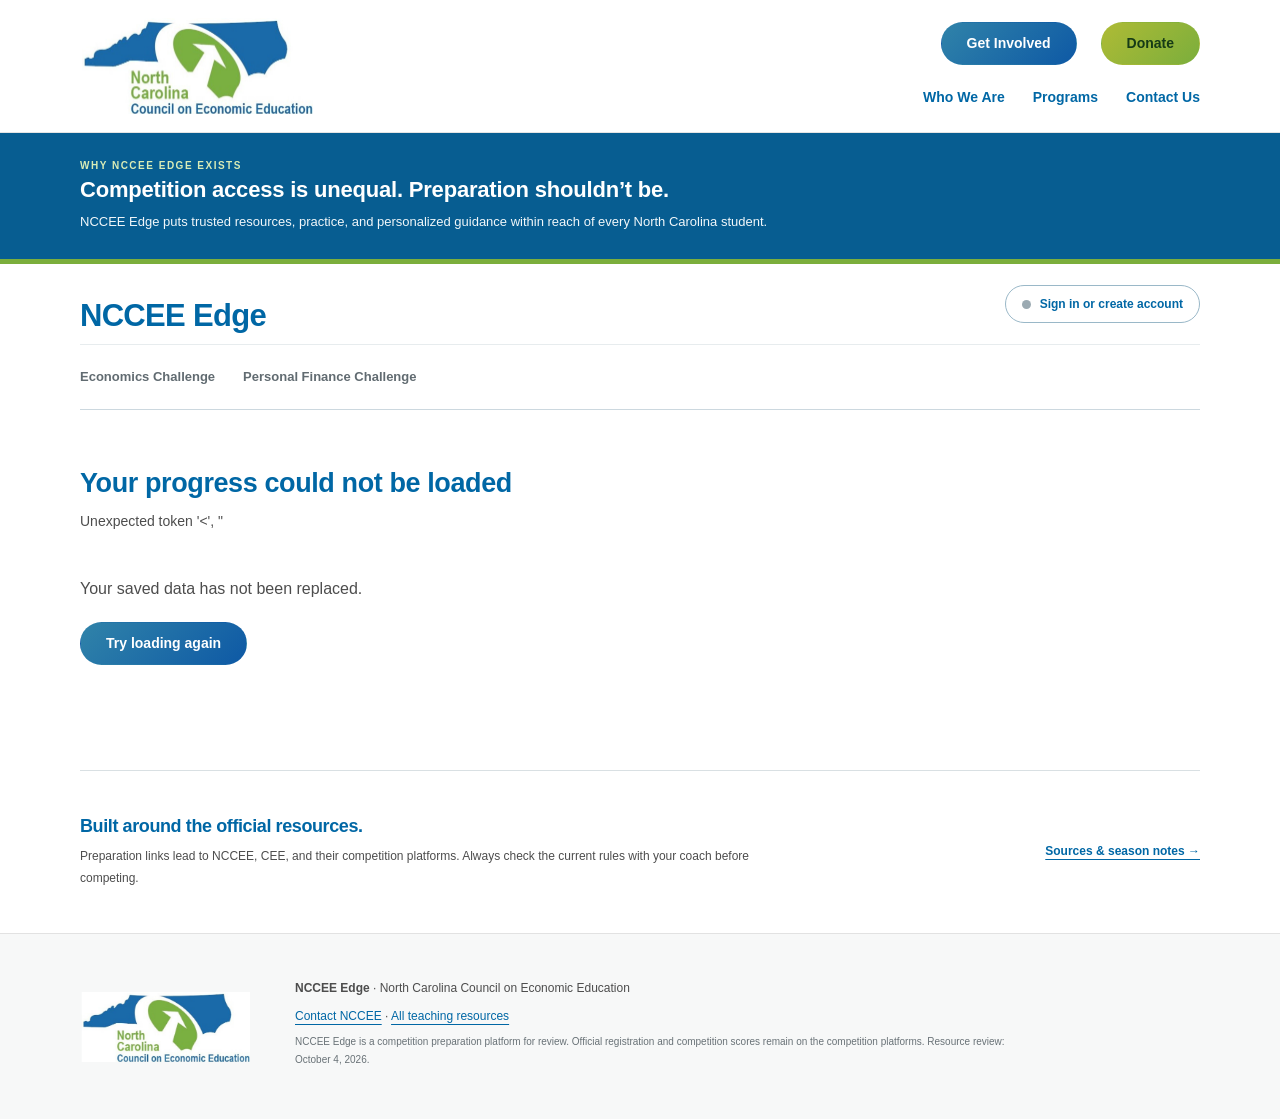
==== commit ff91a47f: "Publish production readiness checks" ====
--- a/index.html
+++ b/index.html
@@ -1,5 +1,5 @@
 <!doctype html>
-<html lang="en"><head><meta charset="utf-8"><meta name="viewport" content="width=device-width, initial-scale=1"><title>NCCEE Edge | Competition preparation for every student</title><meta name="description" content="NCCEE Edge connects North Carolina students with Economics and Personal Finance Challenge diagnostics, practice, and trusted preparation resources."><meta name="theme-color" content="#0067a5"><link rel="icon" type="image/png" href="assets/nccee-logo.png"><link rel="preconnect" href="https://fonts.googleapis.com"><link rel="preconnect" href="https://fonts.gstatic.com" crossorigin><link href="https://fonts.googleapis.com/css2?family=Montserrat:wght@400;600;700;800&family=Open+Sans:wght@400;600;700&display=swap" rel="stylesheet"><link rel="stylesheet" href="styles.css?v=voice-answers-1"><script defer src="api-client.js"></script><script defer src="resources.js"></script><script defer src="practice-variants.js"></script><script defer src="practice-bank.js"></script><script defer src="competition-lab-model.js?v=voice-answers-1"></script><script defer src="concept-outlines.js"></script><script defer src="print-sheet.js"></script><script defer src="learning-profile.js"></script><script defer src="learning-map-model.js"></script><script defer src="practice-flow.js"></script><script defer src="app.js"></script><script defer src="practice.js"></script><script defer src="progress.js"></script><script defer src="auth-ui.js?v=profile-pictures-1"></script><script defer src="profile.js"></script><script defer src="learning-map.js"></script><script defer src="competition-lab.js?v=voice-answers-1"></script></head>
+<html lang="en"><head><meta charset="utf-8"><meta name="viewport" content="width=device-width, initial-scale=1"><title>NCCEE Edge | Competition preparation for every student</title><meta name="description" content="NCCEE Edge connects North Carolina students with Economics and Personal Finance Challenge diagnostics, practice, and trusted preparation resources."><link rel="canonical" href="https://vrundg.github.io/nccee-edge/"><meta property="og:type" content="website"><meta property="og:title" content="NCCEE Edge"><meta property="og:description" content="Competition preparation for every North Carolina student."><meta property="og:url" content="https://vrundg.github.io/nccee-edge/"><meta property="og:image" content="https://vrundg.github.io/nccee-edge/assets/nccee-competition-team.jpg"><meta name="twitter:card" content="summary_large_image"><meta http-equiv="Content-Security-Policy" content="default-src 'self'; script-src 'self'; style-src 'self' 'unsafe-inline' https://fonts.googleapis.com; font-src https://fonts.gstatic.com; img-src 'self' data:; connect-src 'self' https://nccee-edge.lebronbron99.chatgpt.site; media-src 'self' blob:; object-src 'none'; base-uri 'self'; form-action 'self'"><meta name="theme-color" content="#0067a5"><link rel="manifest" href="manifest.webmanifest"><link rel="apple-touch-icon" href="assets/nccee-logo.png"><link rel="icon" type="image/png" href="assets/nccee-logo.png"><link rel="preconnect" href="https://fonts.googleapis.com"><link rel="preconnect" href="https://fonts.gstatic.com" crossorigin><link href="https://fonts.googleapis.com/css2?family=Montserrat:wght@400;600;700;800&family=Open+Sans:wght@400;600;700&display=swap" rel="stylesheet"><link rel="stylesheet" href="styles.css?v=production-readiness-1"><script defer src="api-client.js"></script><script defer src="resources.js"></script><script defer src="practice-catalog.js?v=secure-questions-1"></script><script defer src="question-sessions.js?v=secure-questions-1"></script><script defer src="competition-lab-model.js?v=natural-voice-2"></script><script defer src="concept-outlines.js"></script><script defer src="print-sheet.js"></script><script defer src="learning-profile.js"></script><script defer src="learning-map-model.js"></script><script defer src="practice-flow.js"></script><script defer src="app.js"></script><script defer src="practice.js?v=secure-questions-1"></script><script defer src="progress.js?v=secure-questions-1"></script><script defer src="auth-ui.js?v=account-lifecycle-1"></script><script defer src="editorial-review.js?v=editorial-review-1"></script><script defer src="content-review.js?v=content-review-1"></script><script defer src="pilot-insights.js?v=pilot-insights-1"></script><script defer src="system-status.js?v=production-readiness-1"></script><script defer src="profile.js?v=secure-questions-1"></script><script defer src="learning-map.js?v=secure-questions-1"></script><script defer src="competition-lab.js?v=secure-questions-1"></script></head>
 <body data-route="overview">
 <a class="skip-link" href="#main">Skip to NCCEE Edge</a>
 <header class="site-header"><div class="header-inner"><a href="https://www.nccee.org/" class="brand" aria-label="North Carolina Council on Economic Education home"><img src="assets/nccee-logo.png" width="233" height="97" alt="NCCEE — North Carolina Council on Economic Education"></a><div class="header-links"><div class="utility"><a class="pill blue" href="https://www.nccee.org/get-involved/">Get Involved</a><a class="pill green" href="https://www.nccee.org/donate/">Donate</a></div><nav class="main-nav" aria-label="NCCEE website"><a href="https://www.nccee.org/who-we-are/">Who We Are</a><a href="https://www.nccee.org/financial-literacy-programs/academic-competitions/">Programs</a><a href="https://www.nccee.org/contact-us/">Contact Us</a></nav></div></div></header>
--- a/styles.css
+++ b/styles.css
@@ -126,8 +126,24 @@
 .team-mode-grid{display:grid;grid-template-columns:1fr 1fr;gap:30px}.team-mode-card{display:flex;flex-direction:column;align-items:flex-start;min-height:390px;padding:38px;border:1px solid var(--line);border-top:5px solid var(--blue);background:#f7fafb}.team-mode-card.presentation-mode{border-top-color:var(--green);background:#f7faf4}.team-mode-card h3{font-size:28px;margin:6px 0 16px}.team-mode-card p{font-size:14px}.team-mode-card ul{padding-left:20px;margin:4px 0 30px}.team-mode-card li{margin:8px 0;font-size:13px}.team-mode-card .pill{margin-top:auto}
 .team-lab-layout,.presentation-layout{display:grid;grid-template-columns:minmax(0,1fr) 310px;gap:34px;align-items:start}.lab-stage{min-height:470px;padding:38px;border:1px solid var(--line);border-top:5px solid var(--blue);background:#fff}.lab-stage>h3{font-size:25px}.lab-steps{margin:24px 0 30px;padding-left:23px}.lab-steps li{margin:12px 0;font-size:14px}.lab-settings{display:grid;grid-template-columns:repeat(2,minmax(0,1fr));gap:18px 20px;align-items:end;margin-top:30px;padding-top:28px;border-top:1px solid var(--line)}.lab-settings .lab-check{grid-column:1/-1;display:flex;gap:11px;align-items:flex-start;font-size:13px}.lab-settings .lab-check input{width:18px;height:18px;min-height:0;flex:0 0 18px;margin-top:4px}.lab-settings>.pill{justify-self:start}.lab-camera{position:sticky;top:20px;padding:22px;background:var(--pale);border-left:4px solid var(--green)}.camera-frame{aspect-ratio:4/3;display:grid;place-items:center;overflow:hidden;background:#0b2735;margin-bottom:18px}.camera-frame video{display:block;width:100%;height:100%;object-fit:cover;transform:scaleX(-1)}.camera-placeholder{text-align:center;color:#dbe8ed;padding:25px}.camera-placeholder>span{display:block;font-size:34px;color:#9fc3d3}.camera-placeholder strong{display:block;color:#fff;font:700 15px Montserrat,Arial,sans-serif;margin:8px 0}.camera-placeholder p{font-size:11px;margin:0}.lab-camera>.pill{width:100%}.lab-camera .fine{font-size:10px;line-height:1.6;margin:15px 0 0}.lab-camera .auth-message{margin-top:15px}
 .lab-round-head{display:flex;justify-content:space-between;gap:24px;align-items:center;border-bottom:1px solid var(--line);padding-bottom:15px}.lab-round-head p{margin:0;font-size:13px}.lab-score{color:#526b78}.quiz-timer,.presentation-timer{width:fit-content;margin:32px 0 20px;padding:8px 19px;background:#edf5f9;color:var(--blue);font:800 32px Montserrat,Arial,sans-serif;letter-spacing:1px;border-radius:4px}.quiz-timer.urgent,.presentation-timer.urgent{background:#fff0e5;color:#9a4b10}.quiz-topic{font-size:11px;font-weight:800;letter-spacing:.7px;text-transform:uppercase;color:#648035}.quiz-stem{max-width:780px;font-size:28px!important;line-height:1.45;margin:10px 0 38px!important}.quiz-controls,.quiz-score-actions{display:flex;gap:16px;flex-wrap:wrap;margin:24px 0}.answer-reveal{margin:30px 0 22px;padding:26px;border-left:5px solid var(--green);background:#f4f8ef}.answer-reveal h4{font-size:20px;color:#2f5c1c;margin:6px 0 12px}.answer-reveal p:last-child{font-size:13px;margin-bottom:0}.lab-results{max-width:760px;padding:52px;border-top:5px solid var(--green);background:var(--pale);text-align:center}.lab-result-number{font:800 74px/1 Montserrat,Arial,sans-serif;color:var(--blue);margin:24px 0}.lab-result-number span{font-size:32px;color:#70808a}.lab-results .toolbar{justify-content:center}
+.official-timing{display:grid;gap:8px;margin:28px 0 4px;padding:22px 24px;border-left:5px solid var(--green);background:#f3f7ef}.official-timing>.eyebrow{margin:0}.official-timing>strong{font:800 32px Montserrat,Arial,sans-serif;color:var(--blue)}.official-timing>span{color:#49616e;font-size:13px}.official-timing>a{width:fit-content;margin-top:4px;font-size:11px;font-weight:700}.timing-grid{display:grid;grid-template-columns:repeat(3,minmax(0,1fr));gap:10px}.timing-grid span{padding:14px;background:#fff;color:#4e6672;font-size:11px;text-transform:uppercase;letter-spacing:.35px}.timing-grid strong{display:block;color:var(--blue);font:800 28px Montserrat,Arial,sans-serif}.quiz-timer.reading{display:flex;align-items:center;gap:12px;font-size:14px;letter-spacing:.2px;text-transform:uppercase}.quiz-timer.reading i,.quiz-timer.reading i:before,.quiz-timer.reading i:after{display:block;width:5px;height:18px;border-radius:3px;background:var(--blue);animation:reader-bars .9s ease-in-out infinite}.quiz-timer.reading i{position:relative;margin-left:5px}.quiz-timer.reading i:before,.quiz-timer.reading i:after{content:"";position:absolute;top:0}.quiz-timer.reading i:before{left:-9px;animation-delay:-.18s}.quiz-timer.reading i:after{left:9px;animation-delay:.18s}.presentation-start{grid-template-columns:auto auto;justify-content:start}@keyframes reader-bars{50%{height:7px;transform:translateY(6px)}}
 .voice-setup-note{grid-column:1/-1;margin:-8px 0 4px;padding-left:29px;color:#5d6d75;font-size:11px;line-height:1.55}.voice-setup-note.unavailable{color:#805019}.voice-answer-panel{margin:0 0 28px;padding:23px 24px;border:1px solid #c8d9e2;border-left:5px solid var(--blue);background:#f7fafb}.voice-answer-head{display:flex;align-items:center;justify-content:space-between;gap:20px;margin-bottom:14px}.voice-answer-head .eyebrow{margin:0}.listening-indicator{display:inline-flex;align-items:center;gap:7px;color:#8b3c0a;font-size:11px;font-weight:800}.listening-indicator:before{content:"";width:9px;height:9px;border-radius:50%;background:#d65d12;box-shadow:0 0 0 5px #ffe7d7;animation:voice-pulse 1.2s ease-in-out infinite}.voice-answer-panel>.pill{margin:0 0 18px}.voice-transcript{margin:2px 0 14px;padding:14px 16px;background:#fff;border:1px solid var(--line)}.voice-transcript span{display:block;color:#637680;font-size:10px;font-weight:800;text-transform:uppercase;letter-spacing:.65px}.voice-transcript blockquote{margin:7px 0 0;color:#243c48;font-size:16px;font-weight:600;line-height:1.5}.voice-verdict{margin:10px 0;padding:11px 13px;font-size:12px}.voice-verdict.likely{background:#edf6e4;color:#355f22}.voice-verdict.review{background:#fff3e9;color:#7e4218}.voice-answer-panel>.fine{margin:15px 0 0;font-size:10px;line-height:1.55}@keyframes voice-pulse{50%{opacity:.5;transform:scale(.82)}}
 .case-brief{max-width:800px}.case-brief>h3{font-size:27px;margin:5px 0 18px}.case-brief>p:not(.eyebrow){font-size:15px;line-height:1.85}.case-brief h4{color:#355c70;font-size:15px;margin:26px 0 10px}.case-brief ol{padding-left:24px}.case-brief li{margin:11px 0;font-size:14px}.presentation-timer.presenting{font-size:48px;margin:36px auto}.prep-workspace{margin:32px 0}.prep-workspace label{display:block;font-size:13px;font-weight:700;color:#496272;margin-bottom:8px}.prep-workspace textarea{resize:vertical}.presentation-live{text-align:center}.presentation-live>.eyebrow{margin-top:25px}.present-reminders{display:grid;grid-template-columns:repeat(2,1fr);gap:12px;max-width:620px;margin:35px auto}.present-reminders span{padding:14px;background:#f1f6f8;color:#355c70;font-size:12px;font-weight:700}.judge-questions{margin-bottom:42px}.judge-questions article{display:grid;grid-template-columns:42px minmax(0,1fr);gap:16px;align-items:center;padding:18px 0;border-bottom:1px solid var(--line)}.judge-questions article>span{display:grid;place-items:center;width:36px;height:36px;border-radius:50%;background:var(--blue);color:#fff;font-weight:700}.judge-questions article p{margin:0;font-weight:600;color:#354b57}.reflection-grid{display:grid;gap:18px;padding:28px;background:var(--pale)}.reflection-row{display:grid;grid-template-columns:190px minmax(140px,1fr) 55px;gap:18px;align-items:center}.reflection-row label{font-size:12px;font-weight:700}.reflection-row input{min-height:0;padding:0}.reflection-row output{font-size:11px;color:#5e6d74}.reflection-grid>.pill{justify-self:start}.reflection-result{margin:24px 0}.reflection-result strong{font:700 30px Montserrat,Arial,sans-serif;color:var(--blue)}.reflection-result p{font-size:13px;margin-top:8px}
 @media(max-width:900px){.team-lab-layout,.presentation-layout{grid-template-columns:1fr}.lab-camera{position:static;max-width:520px}.team-mode-card{padding:30px}.lab-stage{padding:32px}}
-@media(max-width:650px){.team-mode-grid{grid-template-columns:1fr}.team-mode-card{min-height:0;padding:27px}.team-mode-card h3{font-size:24px}.lab-stage{min-height:0;padding:26px 22px}.lab-settings{grid-template-columns:1fr}.lab-settings .lab-check{grid-column:auto}.voice-setup-note{grid-column:auto;padding-left:0}.quiz-stem{font-size:22px!important}.lab-round-head{align-items:flex-start;flex-direction:column;gap:4px}.quiz-timer{font-size:27px}.voice-answer-panel{padding:20px 18px}.presentation-timer.presenting{font-size:38px}.present-reminders{grid-template-columns:1fr}.reflection-row{grid-template-columns:1fr 50px;gap:8px}.reflection-row input{grid-column:1/-1;grid-row:2}.reflection-row output{grid-column:2;grid-row:1}.lab-results{padding:36px 24px}.lab-result-number{font-size:58px}.camera-frame{aspect-ratio:16/10}}
+@media(max-width:650px){.team-mode-grid{grid-template-columns:1fr}.team-mode-card{min-height:0;padding:27px}.team-mode-card h3{font-size:24px}.lab-stage{min-height:0;padding:26px 22px}.lab-settings,.presentation-start{grid-template-columns:1fr}.lab-settings .lab-check{grid-column:auto}.voice-setup-note{grid-column:auto;padding-left:0}.timing-grid{grid-template-columns:1fr}.quiz-stem{font-size:22px!important}.lab-round-head{align-items:flex-start;flex-direction:column;gap:4px}.quiz-timer{font-size:27px}.voice-answer-panel{padding:20px 18px}.presentation-timer.presenting{font-size:38px}.present-reminders{grid-template-columns:1fr}.reflection-row{grid-template-columns:1fr 50px;gap:8px}.reflection-row input{grid-column:1/-1;grid-row:2}.reflection-row output{grid-column:2;grid-row:1}.lab-results{padding:36px 24px}.lab-result-number{font-size:58px}.camera-frame{aspect-ratio:16/10}}
 @media print{.lab-camera,.lab-settings,.quiz-controls,.quiz-score-actions,.voice-answer-panel,.reflection-grid{display:none!important}.team-mode-grid,.team-lab-layout,.presentation-layout{display:block}.lab-stage{border:0;padding:0}.case-brief{break-inside:avoid}}
+
+/* Management editorial review queue. */
+.editorial-summary{display:grid;grid-template-columns:repeat(3,minmax(0,1fr));gap:16px;margin:0 0 22px}.editorial-summary div{padding:22px;border:1px solid #d9e4ea;background:#f7fafb}.editorial-summary strong{display:block;color:#0067a5;font:800 2rem Montserrat,sans-serif}.editorial-summary span{color:#4d5f69}.editorial-filters{display:flex;gap:10px;flex-wrap:wrap;margin:0 0 24px}.editorial-list{display:grid;gap:24px}.editorial-card{border:1px solid #d6e2e8;border-top:5px solid #0067a5;padding:26px;background:#fff}.editorial-card-head{display:flex;justify-content:space-between;gap:20px;align-items:flex-start}.editorial-card-head h3{margin:.25rem 0}.report-status{padding:6px 10px;border-radius:999px;background:#eef3f5;font-size:.78rem;font-weight:800;text-transform:uppercase;letter-spacing:.05em}.report-status.open{background:#fff1d6;color:#815900}.report-status.reviewed{background:#e8f2fb;color:#005b91}.report-status.resolved{background:#e8f5e6;color:#24631c}.editorial-question{margin:18px 0;padding:20px;background:#f7fafb;border-left:4px solid #8ac440}.editorial-question ol{display:grid;gap:7px}.editorial-question li.accepted{color:#23601c;font-weight:700}.editorial-decision label{font-weight:700}.editorial-decision textarea{width:100%;margin-top:8px}.editorial-status{min-height:1.4em;color:#9a251e}@media(max-width:700px){.editorial-summary{grid-template-columns:1fr}.editorial-card-head{display:block}.report-status{display:inline-block;margin-top:8px}}
+@media print{.editorial-filters,.editorial-decision{display:none!important}.editorial-card{break-inside:avoid}}
+
+/* Account recovery, export, sessions, and deletion. */
+.recovery-code-card{margin:0 0 30px;padding:28px 32px;border:2px solid var(--green);background:#f4f9ef}.recovery-code-card h3{margin:9px 0 12px;color:var(--blue);font:800 clamp(20px,3vw,30px) Montserrat,Arial,sans-serif;letter-spacing:.08em;overflow-wrap:anywhere}.recovery-code-card p{max-width:800px}.account-tools{display:grid;gap:12px;margin-top:22px}.account-tools details{padding:15px 0;border-top:1px solid #cbd8df}.account-tools summary{cursor:pointer;color:var(--blue);font-weight:700}.account-tools details>p{font-size:12px}.auth-form.compact{margin-top:16px;padding:18px;background:#fff}.danger-zone summary{color:#8c2c23}.pill.danger{background:#9a3028;color:#fff}.pill.danger:hover{background:#762019}.recovery-link{display:block;margin:16px auto 0}.account-tools .toolbar{margin-bottom:0}@media(max-width:600px){.recovery-code-card{padding:23px}.recovery-code-card .toolbar{align-items:stretch;flex-direction:column}.recovery-code-card .pill,.recovery-code-card .plain-button{width:100%}}
+
+/* Versioned question-bank governance. */
+.bank-review-summary{display:grid;grid-template-columns:minmax(0,1fr) 260px;gap:30px;align-items:center;margin-bottom:22px;padding:30px 34px;background:#075d91;color:#fff;border-bottom:5px solid var(--green)}.bank-review-summary .eyebrow{color:#d9ecb7}.bank-review-summary h3{margin:5px 0 8px;font-size:30px}.bank-review-summary p{margin:0;color:#eaf4f8}.approval-meter strong{display:block;font:800 34px Montserrat,Arial,sans-serif}.approval-meter span{font-size:12px}.approval-meter progress{width:100%;margin-top:10px}.coverage-register{margin-bottom:26px;padding:20px;background:var(--pale)}.coverage-register summary{cursor:pointer;color:var(--blue);font-weight:700}.coverage-register>div{display:grid;grid-template-columns:repeat(3,1fr);gap:12px;margin-top:18px}.coverage-register article{padding:14px;background:#fff}.coverage-register article strong,.coverage-register article span{display:block;font-size:11px}.coverage-register article span{margin:5px 0;color:#60717a}.coverage-register progress{width:100%}.content-review-filters{display:grid;grid-template-columns:2fr repeat(3,1fr) auto;gap:14px;align-items:end;margin:28px 0 18px}.content-review-list{display:grid;gap:24px}.content-review-card{padding:26px;border:1px solid var(--line);border-top:5px solid var(--blue)}.content-review-head{display:flex;justify-content:space-between;gap:20px}.content-review-head h3{margin:4px 0}.content-review-head p{margin:0}.report-status.in_review{background:#e8f2fb;color:#005b91}.report-status.approved{background:#e8f5e6;color:#24631c}.report-status.needs_revision{background:#fff1d6;color:#815900}.report-status.retired{background:#eceff1;color:#4b5960}.content-review-decision{display:grid;grid-template-columns:190px minmax(0,1fr) auto;gap:14px;align-items:end}.content-review-decision textarea{resize:vertical}.content-review-status{grid-column:1/-1;min-height:1.2em;margin:0;color:#9a251e}.review-pagination{display:flex;justify-content:center;align-items:center;gap:20px;margin:30px 0}.review-pagination span{font-size:12px;font-weight:700}@media(max-width:900px){.content-review-filters{grid-template-columns:1fr 1fr}.content-review-filters .field:first-child{grid-column:1/-1}.content-review-decision{grid-template-columns:1fr}.content-review-status{grid-column:auto}.coverage-register>div{grid-template-columns:repeat(2,1fr)}}@media(max-width:600px){.bank-review-summary{grid-template-columns:1fr;padding:25px}.content-review-filters,.coverage-register>div{grid-template-columns:1fr}.content-review-filters .field:first-child{grid-column:auto}.content-review-head{display:block}}
+/* Privacy-preserving management pilot analytics. */
+.pilot-privacy{display:flex;justify-content:space-between;align-items:center;gap:30px;margin-bottom:42px;padding:28px 32px;background:#075d91;color:#fff;border-bottom:5px solid var(--green)}.pilot-privacy .eyebrow{color:#d9ecb7}.pilot-privacy h3{margin:4px 0 7px;color:#fff;font-size:25px}.pilot-privacy p{margin:0;max-width:720px;font-size:13px}.pilot-privacy>span{flex:none;padding:9px 14px;border:1px solid #ffffff66;border-radius:999px;font-size:11px;font-weight:800}.pilot-section-head{display:flex;justify-content:space-between;align-items:end;gap:24px;margin:0 0 20px}.pilot-section-head h3{font-size:23px;margin-bottom:5px}.pilot-section-head p{margin:0}.pilot-funnel{display:grid;grid-template-columns:repeat(6,minmax(0,1fr));gap:13px;margin-bottom:48px}.pilot-funnel article{min-width:0}.pilot-funnel-bar{height:118px;display:flex;align-items:end;background:#edf2f4}.pilot-funnel-bar span{display:block;width:100%;height:var(--pilot-width);min-height:3px;background:linear-gradient(180deg,var(--green),#527f28)}.pilot-funnel strong,.pilot-funnel>article>span,.pilot-funnel small{display:block}.pilot-funnel strong{margin-top:10px;color:var(--blue);font:800 24px Montserrat,Arial,sans-serif}.pilot-funnel>article>span{font-size:11px;font-weight:700;line-height:1.4}.pilot-funnel small{margin-top:4px;color:#68777f;font-size:9px}.pilot-panels{display:grid;grid-template-columns:2fr 1fr;gap:38px;margin-bottom:48px}.pilot-panels h3{font-size:20px}.pilot-metrics{display:grid;grid-template-columns:repeat(3,1fr);gap:12px}.pilot-metric{padding:18px;border:1px solid var(--line);background:#f8fafb}.pilot-metric strong,.pilot-metric span,.pilot-metric small{display:block}.pilot-metric strong{color:var(--blue);font:800 27px Montserrat,Arial,sans-serif}.pilot-metric span{font-size:11px;font-weight:700}.pilot-metric small{margin-top:5px;color:#69777f;font-size:9px}.pilot-track-split{display:grid;grid-template-columns:1fr 1fr;gap:12px}.pilot-topic-table-wrap{overflow-x:auto}.pilot-topic-table{width:100%;border-collapse:collapse;font-size:12px}.pilot-topic-table th,.pilot-topic-table td{padding:13px 14px;border-bottom:1px solid var(--line);text-align:left}.pilot-topic-table thead th{background:var(--pale);color:var(--blue)}.pilot-topic-table tbody th{font-weight:700}.pilot-topic-table td:last-child{font-weight:700}@media(max-width:900px){.pilot-funnel{grid-template-columns:repeat(3,1fr)}.pilot-panels{grid-template-columns:1fr}}@media(max-width:600px){.pilot-privacy,.pilot-section-head{align-items:flex-start;flex-direction:column}.pilot-funnel{grid-template-columns:repeat(2,1fr)}.pilot-funnel-bar{height:90px}.pilot-metrics{grid-template-columns:repeat(2,1fr)}.pilot-track-split{grid-template-columns:1fr}.pilot-topic-table{min-width:570px}}
+
+/* Production service readiness. */
+.system-health{display:flex;justify-content:space-between;align-items:center;gap:28px;margin-bottom:34px;padding:30px 34px;border-bottom:5px solid var(--green);background:#075d91;color:#fff}.system-health.degraded{border-bottom-color:#d07a2a;background:#70411e}.system-health .eyebrow{color:#d9ecb7}.system-health h3{margin:4px 0 7px;color:#fff;font-size:26px}.system-health p{margin:0;font-size:12px}.system-health>span{padding:9px 14px;border:1px solid #ffffff66;border-radius:999px;font-size:11px;font-weight:800}.system-checks{display:grid;gap:0;border-top:1px solid var(--line)}.system-checks article{display:grid;grid-template-columns:42px minmax(0,1fr);gap:18px;padding:24px 0;border-bottom:1px solid var(--line)}.system-check-mark{display:grid;place-items:center;width:36px;height:36px;border-radius:50%;background:#e9f4df;color:#386521;font-weight:800}.system-checks h3{font-size:17px;margin:1px 0 6px}.system-checks p{margin:0;max-width:780px;font-size:13px}@media(max-width:600px){.system-health{align-items:flex-start;flex-direction:column;padding:26px}.system-health h3{font-size:23px}}
